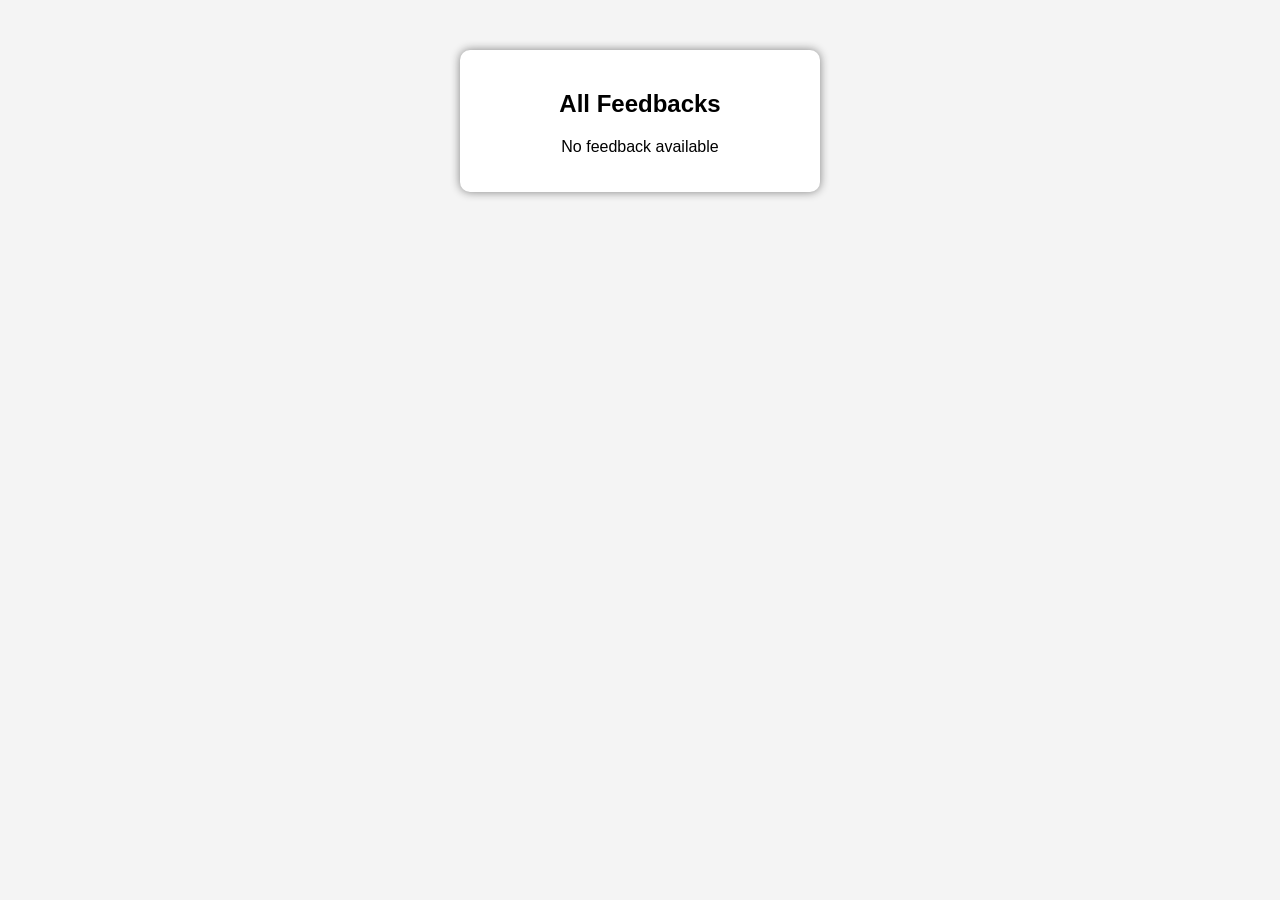
==== admin.html @ 556b6d14 "Add files via upload my first project" ====
<!DOCTYPE html>
<html>
<head>
    <title>Admin Dashboard</title>
    <link rel="stylesheet" href="style.css">
</head>
<body>

<div class="container">
    <h2>All Feedbacks</h2>
    <div id="list"></div>
</div>

<script>
let feedbacks = JSON.parse(localStorage.getItem("feedbacks")) || [];

let list = document.getElementById("list");

if(feedbacks.length === 0){
    list.innerHTML = "<p>No feedback available</p>";
}

feedbacks.forEach((item, index) => {
    let div = document.createElement("div");
    div.innerHTML = `
        <p><b>Name:</b> ${item.name}</p>
        <p><b>Service:</b> ${item.service}</p>
        <p><b>Feedback:</b> ${item.feedback}</p>
        <button onclick="deleteData(${index})">Delete</button>
        <hr>
    `;
    list.appendChild(div);
});

function deleteData(index) {
    let feedbacks = JSON.parse(localStorage.getItem("feedbacks")) || [];
    feedbacks.splice(index, 1);
    localStorage.setItem("feedbacks", JSON.stringify(feedbacks));
    location.reload();
}
</script>

</body>
</html>
---- style.css ----
body {
    font-family: Arial;
    background: #f4f4f4;
    text-align: center;
}

.container {
    background: white;
    padding: 20px;
    margin: 50px auto;
    width: 320px;
    border-radius: 10px;
    box-shadow: 0 0 10px gray;
}

input, textarea {
    width: 90%;
    margin: 10px;
    padding: 8px;
    border-radius: 5px;
    border: 1px solid #ccc;
}

button {
    padding: 10px;
    background: green;
    color: white;
    border: none;
    cursor: pointer;
    border-radius: 5px;
}

button:hover {
    background: darkgreen;
}
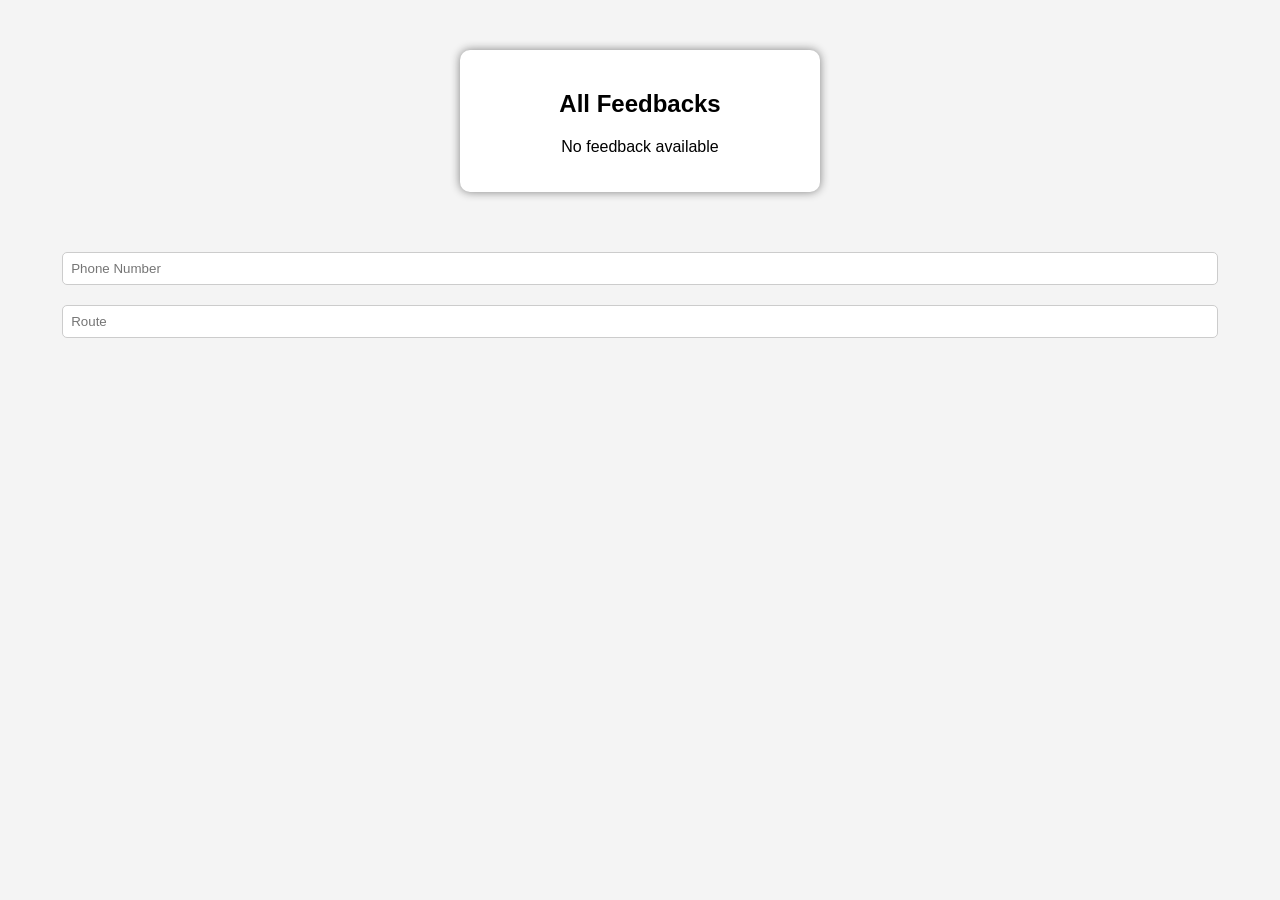
==== commit 91189e3d: "Update admin.html" ====
--- a/admin.html
+++ b/admin.html
@@ -41,4 +41,23 @@
 </script>
 
 </body>
-</html>+</html>
+
+<input type="text" id="phone" placeholder="Phone Number"><br>
+<input type="text" id="route" placeholder="Route"><br>
+
+<script>
+function saveData() {
+    let name = document.getElementById("name").value;
+    let service = document.getElementById("service").value;
+    let feedback = document.getElementById("feedback").value;
+
+    let feedbacks = JSON.parse(localStorage.getItem("feedbacks")) || [];
+
+    feedbacks.push({name, service, feedback});
+
+    localStorage.setItem("feedbacks", JSON.stringify(feedbacks));
+
+    alert("Saved!");
+}
+</script>
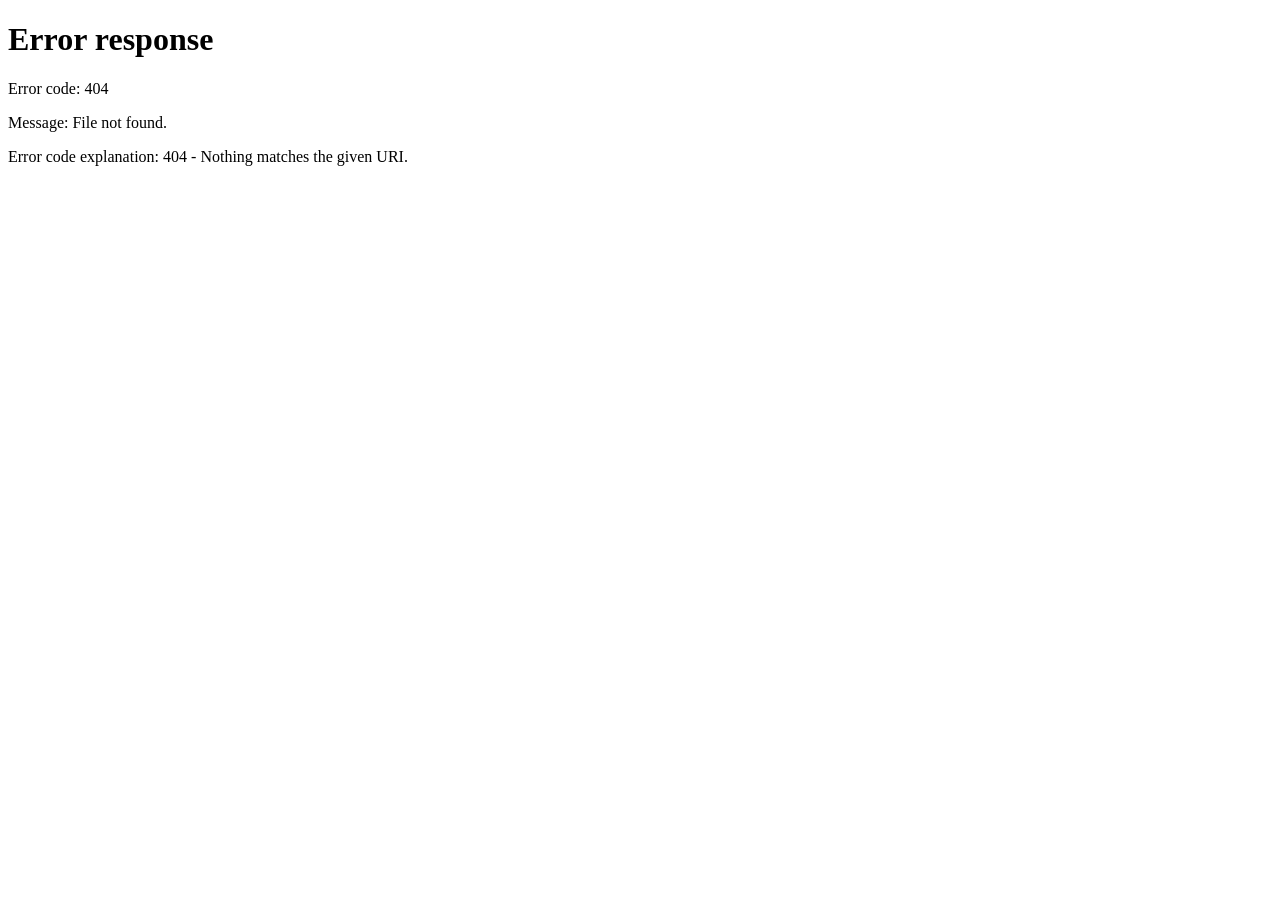
==== commit d8177b41: "Update admin.html" ====
--- a/admin.html
+++ b/admin.html
@@ -43,21 +43,8 @@
 </body>
 </html>
 
-<input type="text" id="phone" placeholder="Phone Number"><br>
-<input type="text" id="route" placeholder="Route"><br>
-
 <script>
-function saveData() {
-    let name = document.getElementById("name").value;
-    let service = document.getElementById("service").value;
-    let feedback = document.getElementById("feedback").value;
-
-    let feedbacks = JSON.parse(localStorage.getItem("feedbacks")) || [];
-
-    feedbacks.push({name, service, feedback});
-
-    localStorage.setItem("feedbacks", JSON.stringify(feedbacks));
-
-    alert("Saved!");
+if(localStorage.getItem("login")!="yes"){
+    window.location="login.html";
 }
 </script>
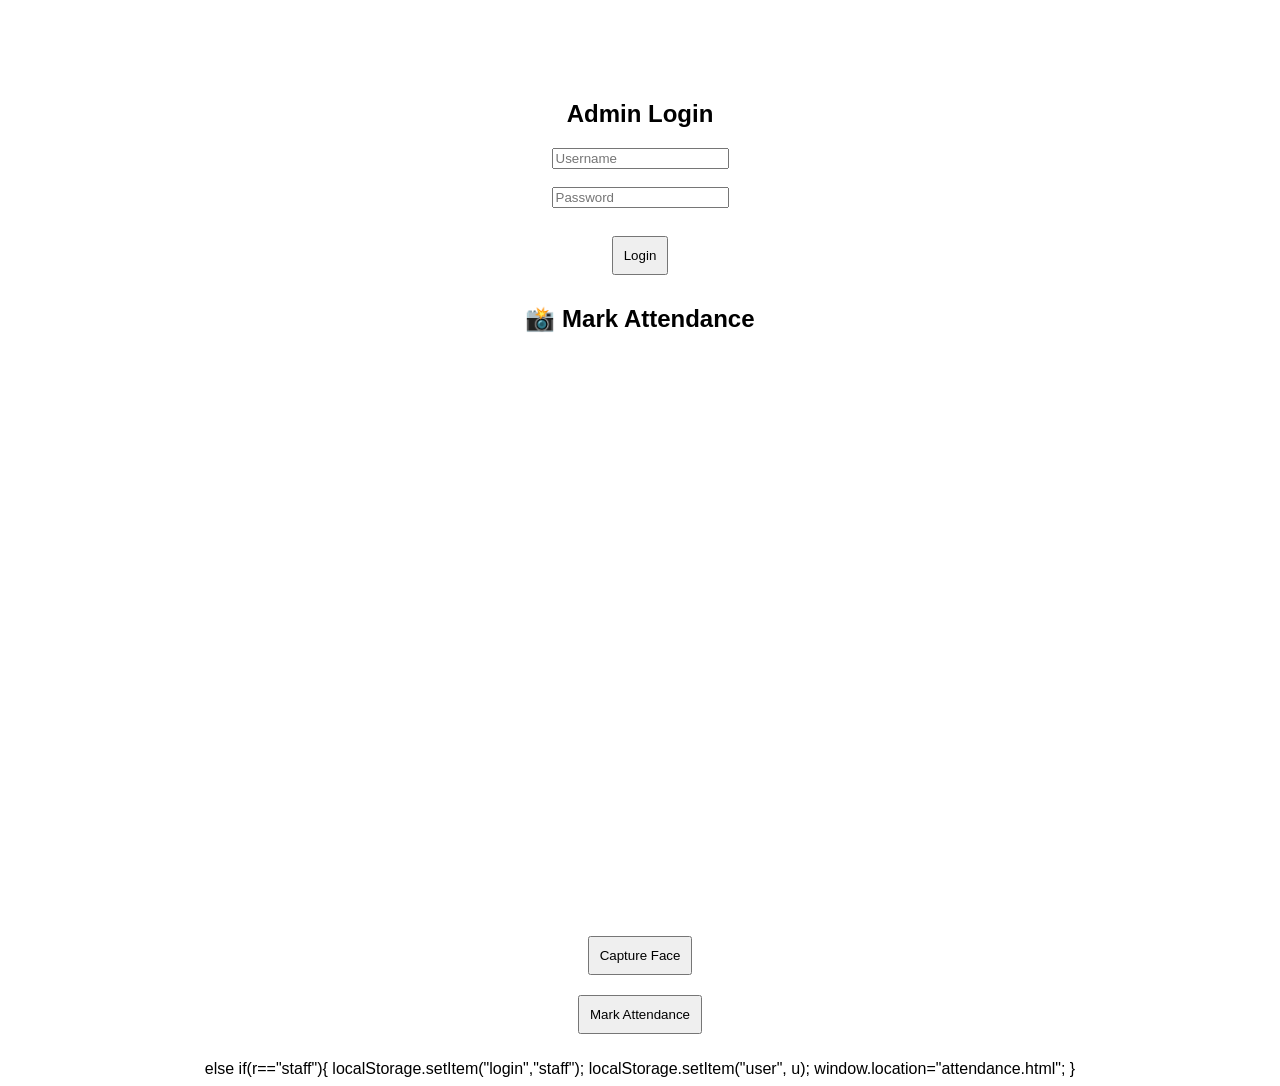
==== commit acabcdd8: "Update admin.html" ====
--- a/admin.html
+++ b/admin.html
@@ -48,3 +48,18 @@
     window.location="login.html";
 }
 </script>
+
+
+
+<div class="box">
+<h3>👨‍💼 Employee Management</h3>
+
+<input id="ename" placeholder="Name">
+<input id="euser" placeholder="Username">
+<input id="epass" placeholder="Password">
+<input id="elocation" placeholder="Location">
+
+<button onclick="addEmployee()">Add Employee</button>
+
+<div id="employeeList"></div>
+</div>
